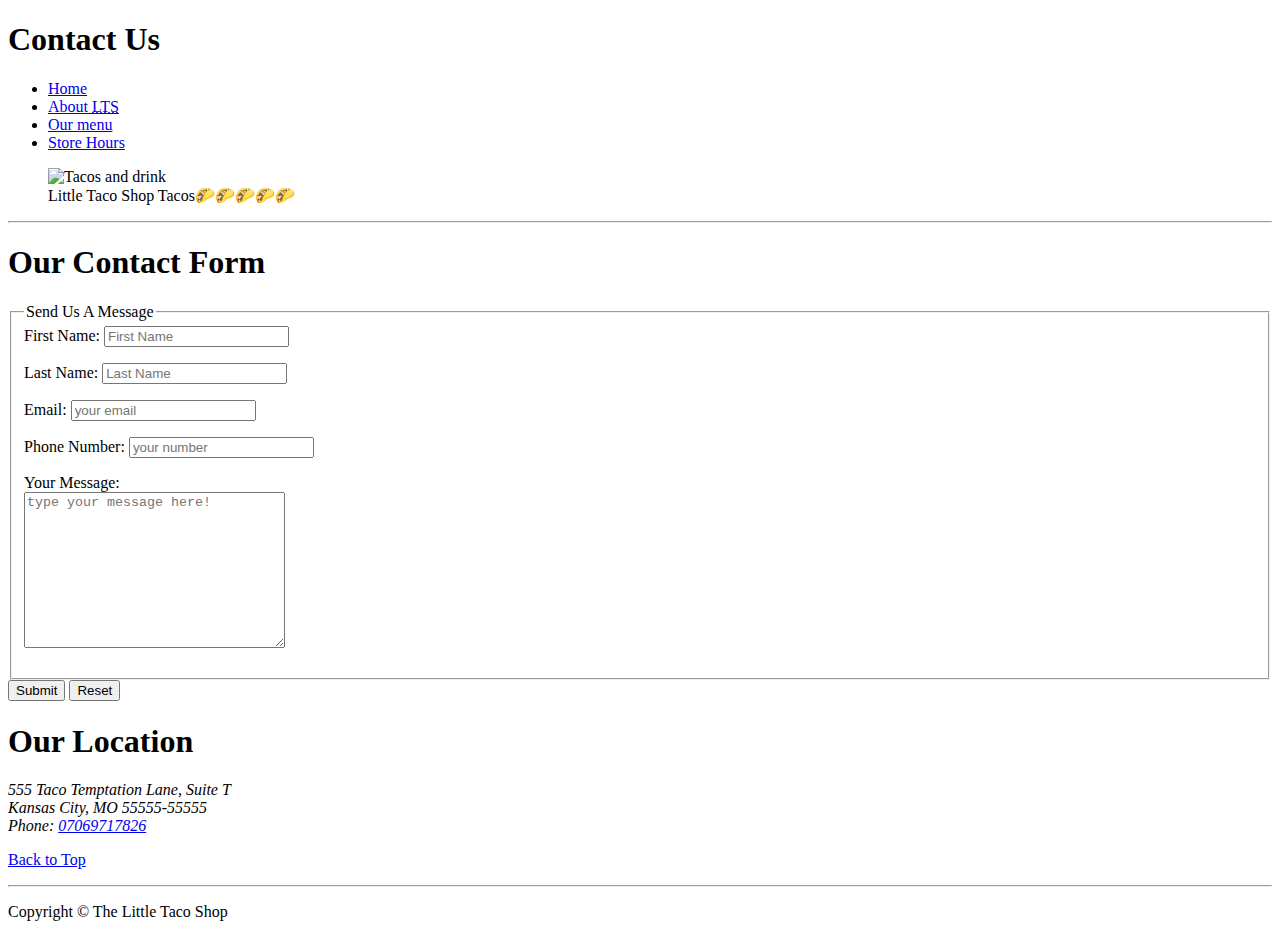
==== contact.html @ c1de3b0d "Add files via upload" ====
<!DOCTYPE html>
<html lang="en">
<head>
    <meta charset="UTF-8">
    <meta http-equiv="X-UA-Compatible" content="IE=edge">
    <meta name="viewport" content="width=device-width, initial-scale=1.0">
    <title>Contact us at LTS</title>
    <link rel="stylesheet" href="style.css">
</head>
<body>
    <header>
        <h1> Contact Us</h1>
        <nav>
            <ul>
                <li>
                    <a href="index.html"> Home </a>
                </li>
                <li>
                    <a href="/About"> About <abbr title="Little Taco Shop"> LTS</abbr></a>
                </li>
                <li>
                    <a href="/menu"> Our menu </a>
                </li>
                <li>
                    <a href="hours.html"> Store Hours </a>
                </li>
            </ul>
          </nav>
      <figure>
        <img src="C:\Users\HP\Documents\INTRO\FreeCode\images\photo5.jpeg"alt="Tacos and drink" title="tacos"  width="400" height="260">
        <figcaption>
           Little Taco Shop Tacos🌮🌮🌮🌮🌮
        </figcaption>
      </figure>
    </header>
    <hr>
    <main>
        <h1>Our Contact Form</h1>
       <form action="https://httpbin.org/get">
        <fieldset>
            <legend> Send Us A Message</legend>
            <label for="Name">First Name:</label>
            <input type="text" name="Name" id="Name" placeholder="First Name" required>
            <p>
                <label for="Name">Last Name:</label>
                <input type="text" name="email" id="email" placeholder="Last Name" required autocomplete="on">  
            </p>
            <p>
                <label for="Email">Email:</label>
            <input type="text" name="email" id="email" placeholder="your email" required autocomplete="on">
            </p>
            
            <p>
                <label for="Phone Number">Phone Number:</label>
            <input type="tel" name="email" id="email" placeholder="your number" required autocomplete="on">
        </p>
        <p>
            <label for="message">Your Message:</label>
            <br>
            <textarea name="maessage" id="message" cols="30" rows="10" placeholder="type your message here!"></textarea>
        </p>
        </fieldset>
          <button type="Submit"> Submit</button>
          <button type="Reset"> Reset</button>
       </form>
       <section>
            <h1> Our Location </h1>
        <address>
            555 Taco Temptation Lane, Suite T
            <br>
            Kansas City, MO 55555-55555 
            <br>
            Phone: <a href="tel:+234-7069717826">07069717826</a>
        </address>
        <p>
            <a href="index.html"> Back to Top</a>
            </p>
       </section>
    </main>
    <hr>
    <footer>
        <p>Copyright &copy; The Little Taco Shop</p>
    </footer>
</body>
</html>
---- style.css ----
table, tr, th, td, caption {
    border: 1px solid rgba(148, 136, 136, 0.979);
    font-family:'Courier New', Courier, monospace;
    border-collapse:separate;
    padding: 0.4rem;
}
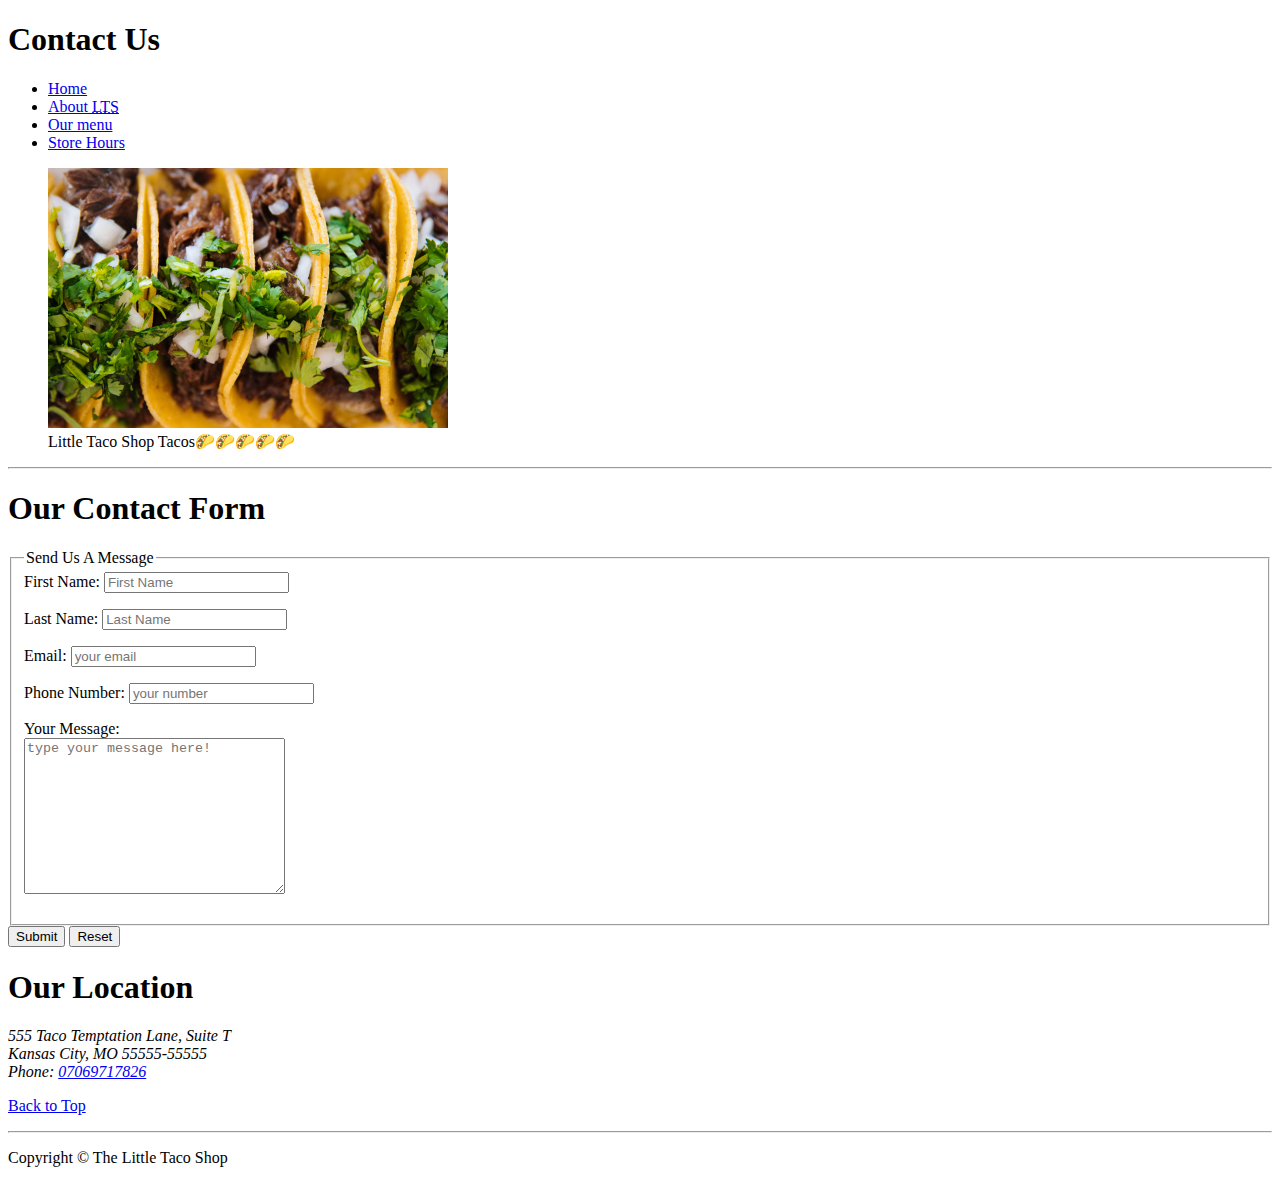
==== commit b3342cc1: "Add files via upload" ====
--- a/contact.html
+++ b/contact.html
@@ -27,7 +27,7 @@
             </ul>
           </nav>
       <figure>
-        <img src="C:\Users\HP\Documents\INTRO\FreeCode\images\photo5.jpeg"alt="Tacos and drink" title="tacos"  width="400" height="260">
+        <img src="photo5.png" class="img-responsive" alt="Tacos and drink" title="tacos"  width="400" height="260">
         <figcaption>
            Little Taco Shop Tacos🌮🌮🌮🌮🌮
         </figcaption>
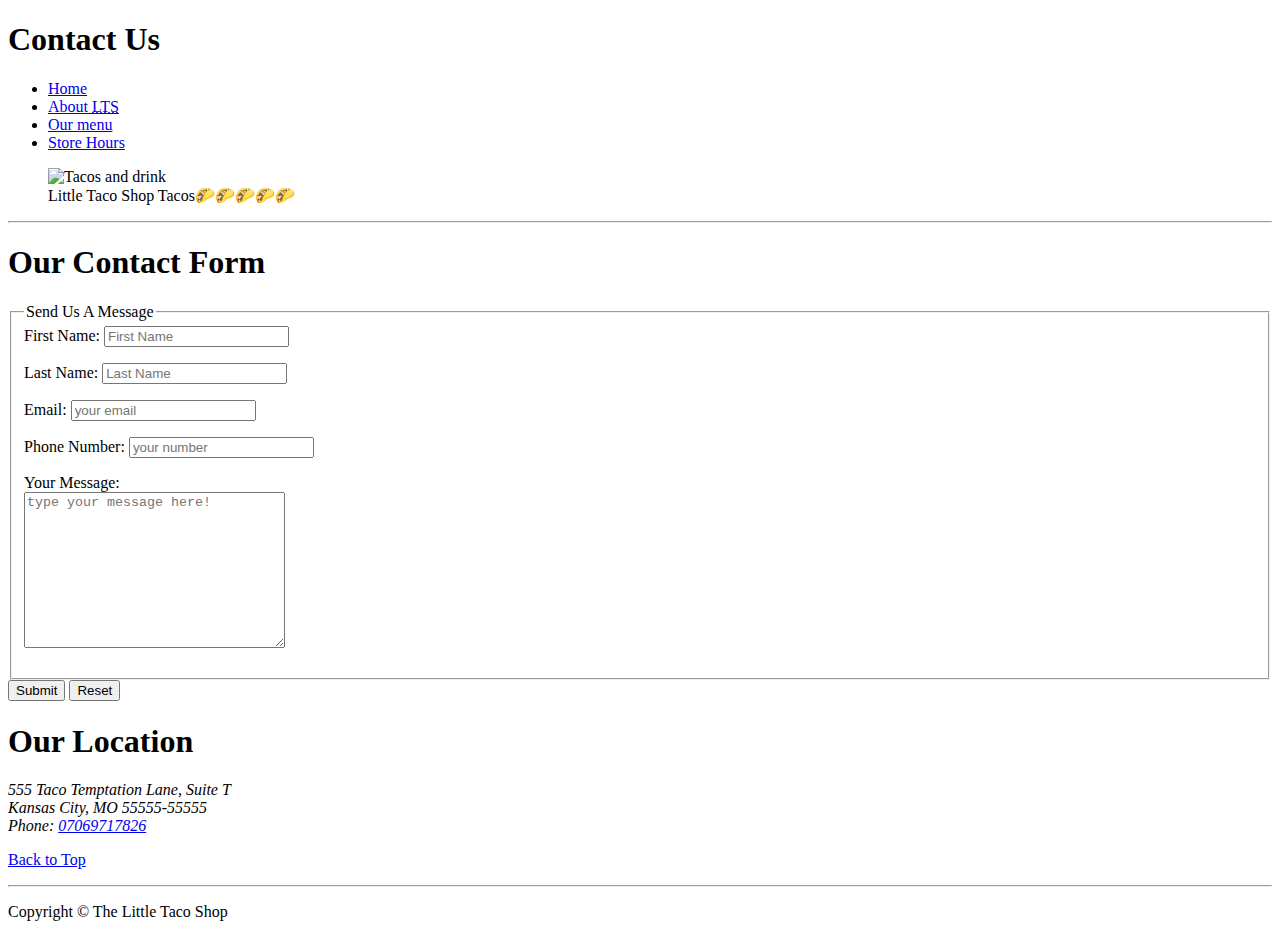
==== commit d0d6ea63: "Add files via upload" ====
--- a/contact.html
+++ b/contact.html
@@ -16,10 +16,10 @@
                     <a href="index.html"> Home </a>
                 </li>
                 <li>
-                    <a href="/About"> About <abbr title="Little Taco Shop"> LTS</abbr></a>
+                    <a href="#about"> About <abbr title="Little Taco Shop"> LTS</abbr></a>
                 </li>
                 <li>
-                    <a href="/menu"> Our menu </a>
+                    <a href="#menu"> Our menu </a>
                 </li>
                 <li>
                     <a href="hours.html"> Store Hours </a>
@@ -73,7 +73,7 @@
             Phone: <a href="tel:+234-7069717826">07069717826</a>
         </address>
         <p>
-            <a href="index.html"> Back to Top</a>
+            <a href="contact.html"> Back to Top</a>
             </p>
        </section>
     </main>
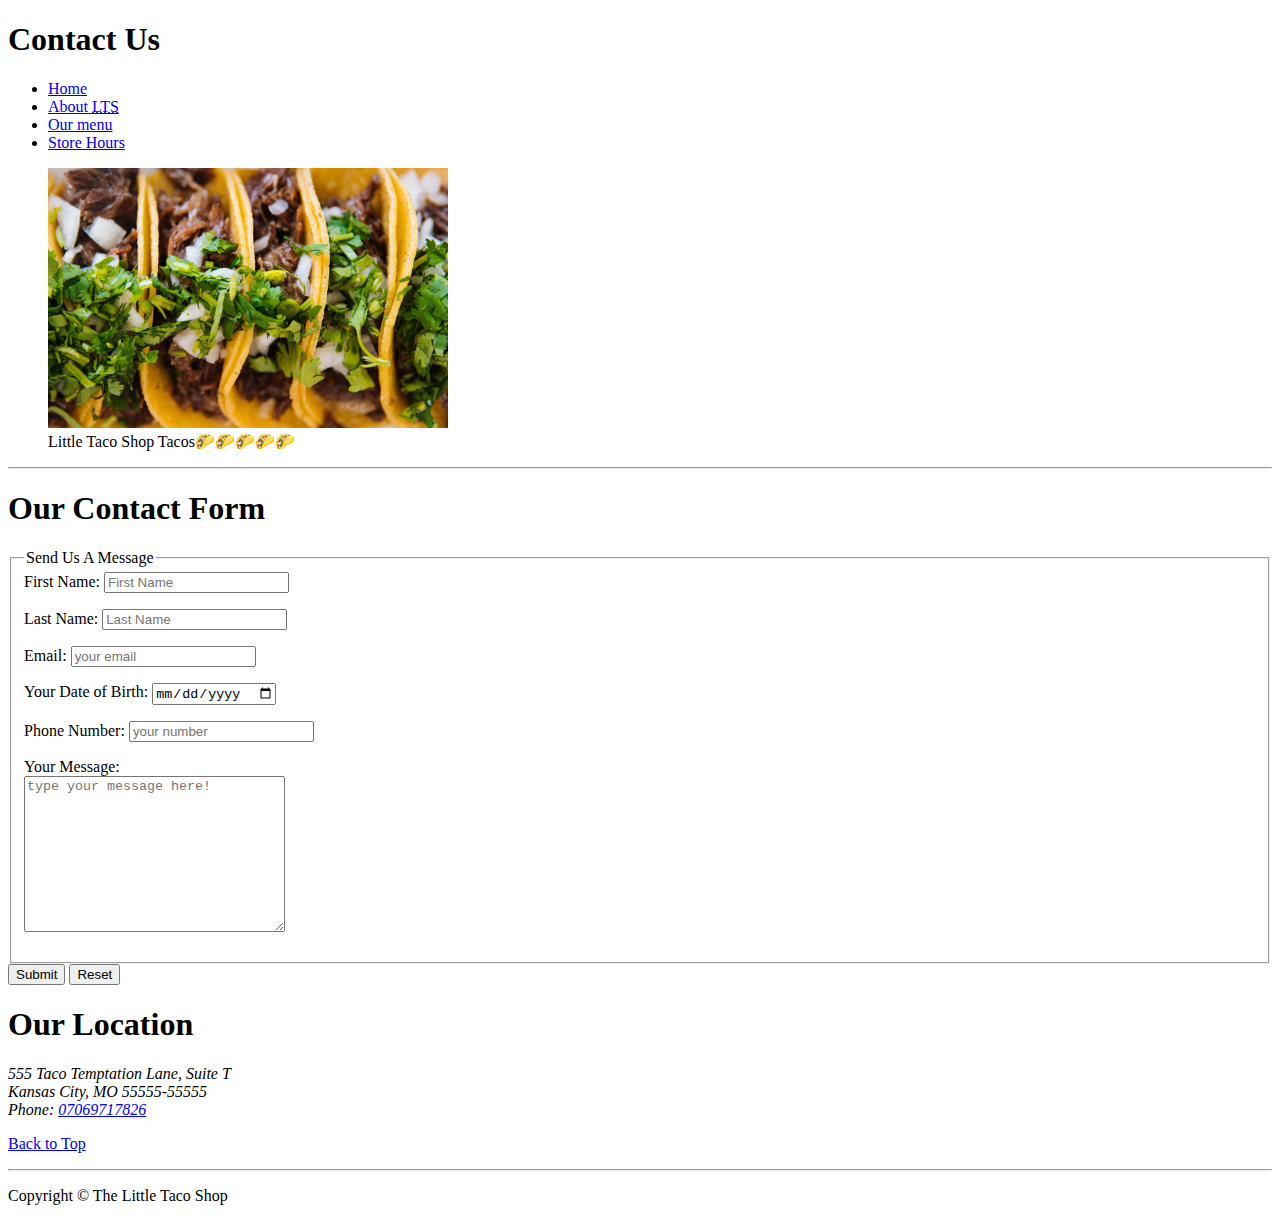
==== commit 6c7719f3: "Add files via upload" ====
--- a/contact.html
+++ b/contact.html
@@ -49,7 +49,10 @@
                 <label for="Email">Email:</label>
             <input type="text" name="email" id="email" placeholder="your email" required autocomplete="on">
             </p>
-            
+            <p>
+                <label for="date"> Your Date of Birth:</label>
+                <input type="date" name="date" id="date" placeholder="dd/mm/yyyy" min="1912" max="2020">
+            </p>
             <p>
                 <label for="Phone Number">Phone Number:</label>
             <input type="tel" name="email" id="email" placeholder="your number" required autocomplete="on">
